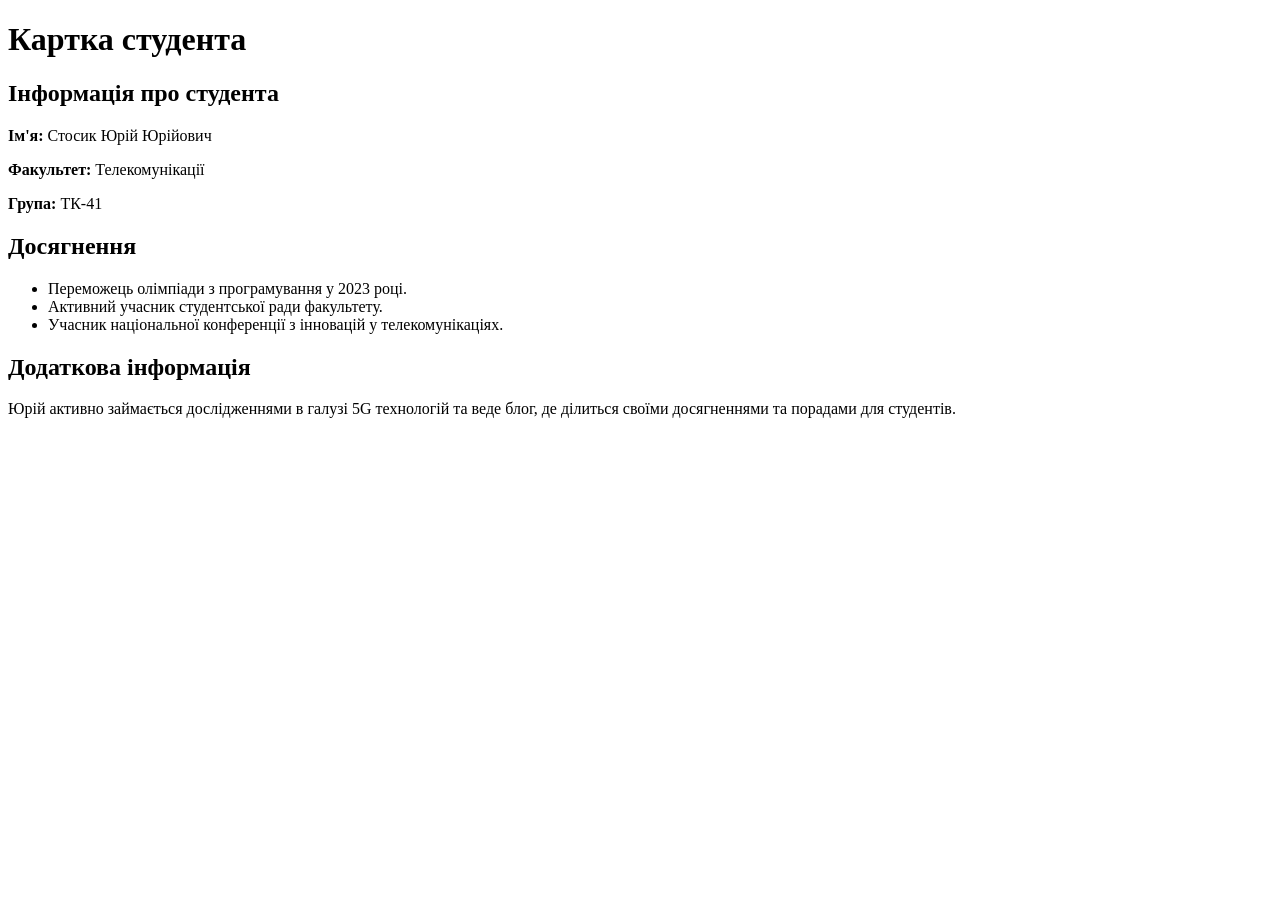
==== lab1/index.html @ ede9871d "upload a two lab from college pc" ====
<!DOCTYPE html>
<html lang="uk">
<head>
    <meta charset="UTF-8">
    <meta name="viewport" content="width=device-width, initial-scale=1.0">
    <title>Картка студента</title>
</head>
<body>

    <h1>Картка студента</h1>

    <h2>Інформація про студента</h2>
    <p><strong>Ім'я:</strong> Стосик Юрій Юрійович</p>
    <p><strong>Факультет:</strong> Телекомунікації</p>
    <p><strong>Група:</strong> ТК-41</p>

    <h2>Досягнення</h2>
    <ul>
        <li>Переможець олімпіади з програмування у 2023 році.</li>
        <li>Активний учасник студентської ради факультету.</li>
        <li>Учасник національної конференції з інновацій у телекомунікаціях.</li>
    </ul>

    <h2>Додаткова інформація</h2>
    <p>Юрій активно займається дослідженнями в галузі 5G технологій та веде блог, де ділиться своїми досягненнями та порадами для студентів.</p>

</body>
</html>
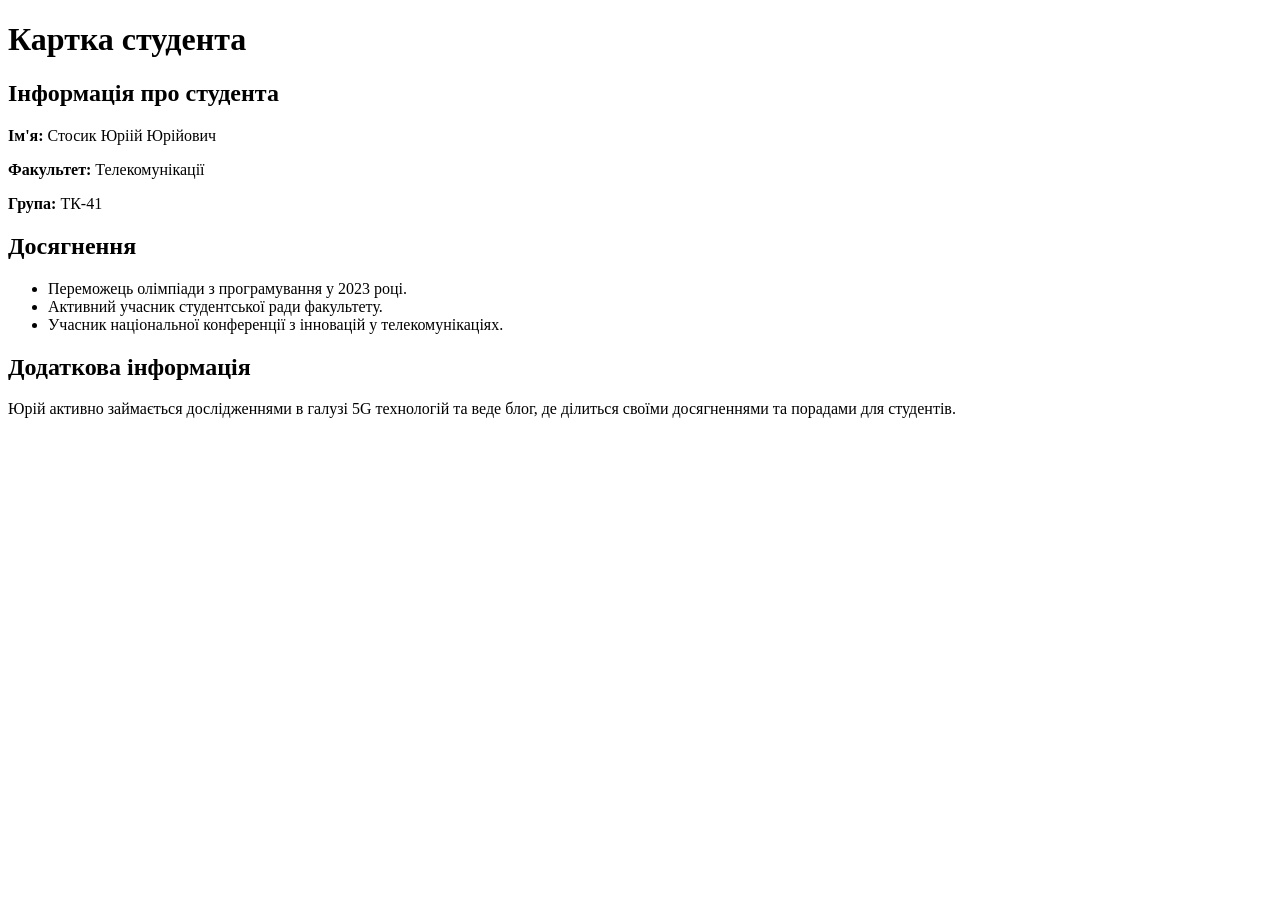
==== commit 4c0bf7ef: "update lab 1" ====
--- a/lab1/index.html
+++ b/lab1/index.html
@@ -10,7 +10,7 @@
     <h1>Картка студента</h1>
 
     <h2>Інформація про студента</h2>
-    <p><strong>Ім'я:</strong> Стосик Юрій Юрійович</p>
+    <p><strong>Ім'я:</strong> Стосик Юріій Юрійович</p>
     <p><strong>Факультет:</strong> Телекомунікації</p>
     <p><strong>Група:</strong> ТК-41</p>
 
